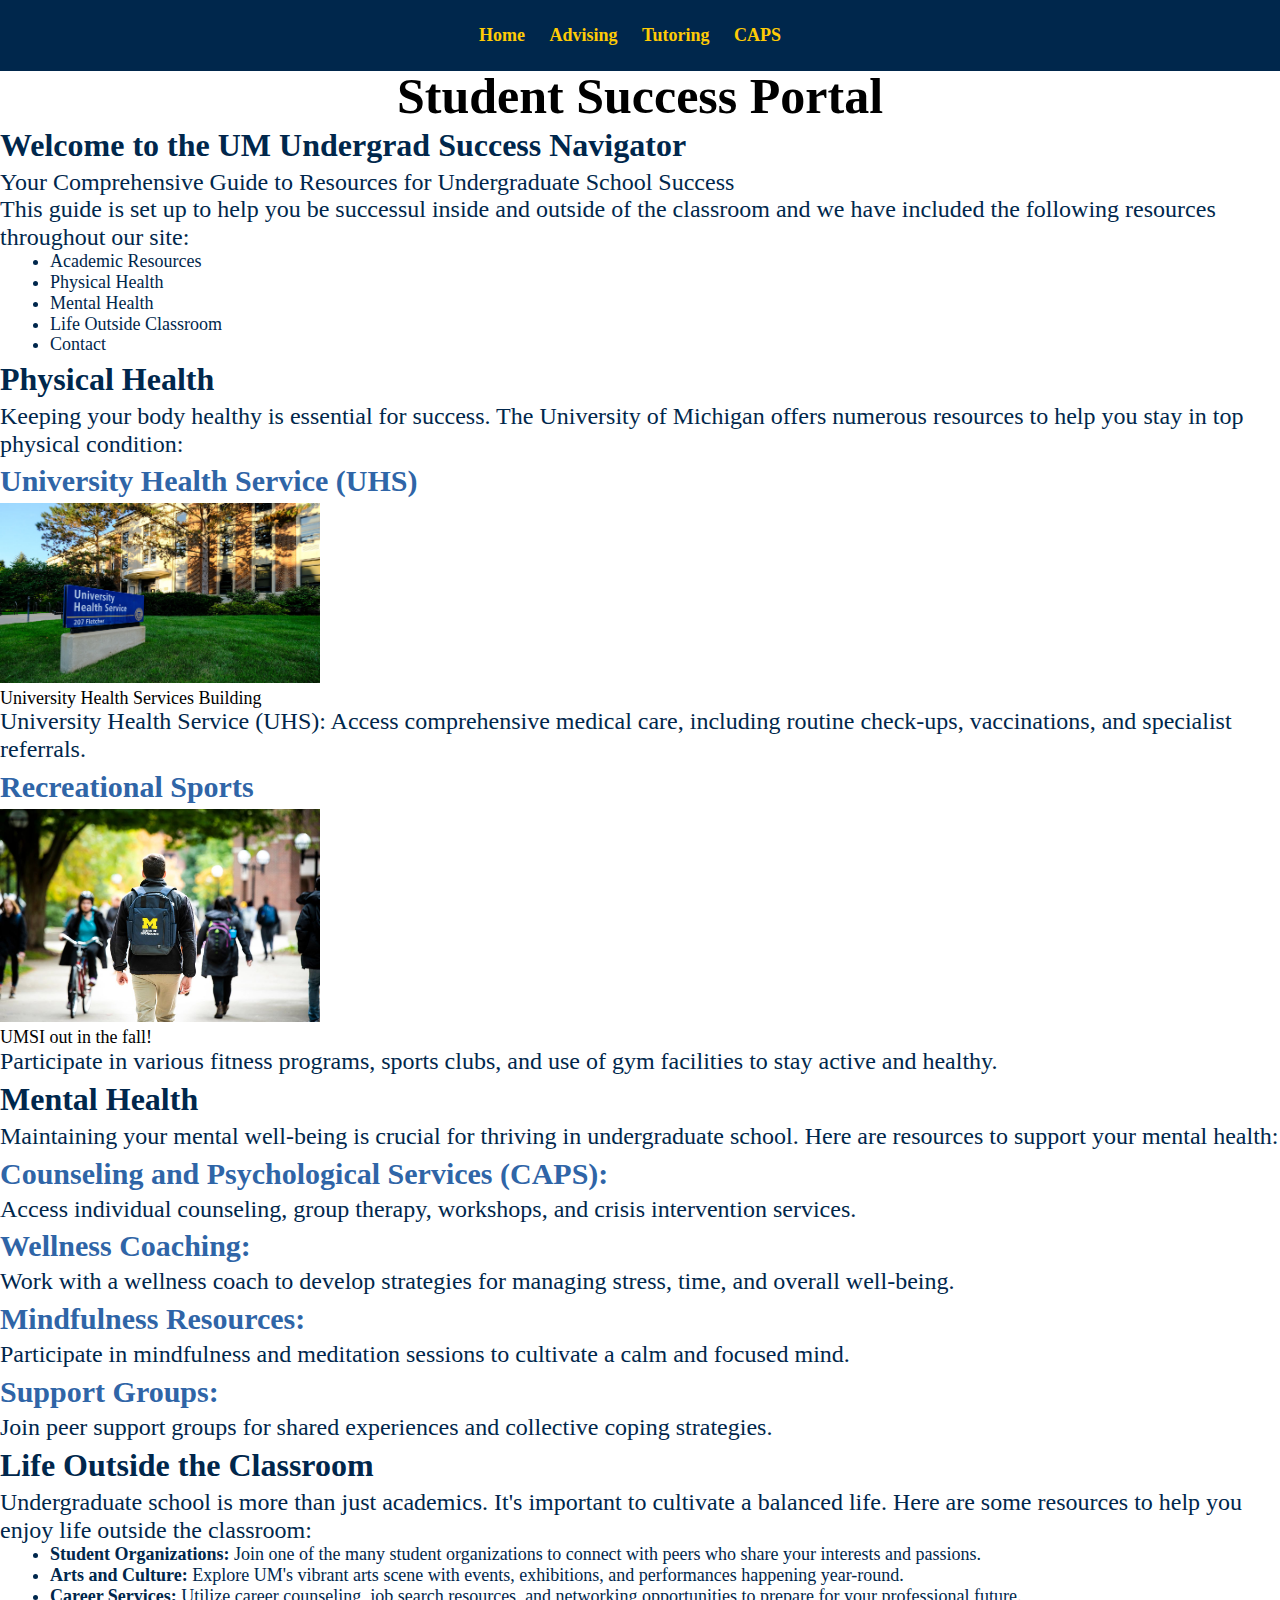
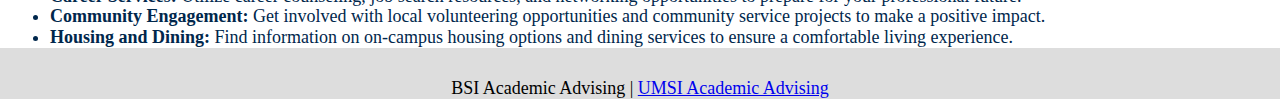
==== index.html @ c3f6f178 "Add files via upload" ====
<!DOCTYPE html>
<html lang="en">
<head>
    <meta charset="utf-8">
    <meta name="viewport" content="width=device-width, initial-scale=1.0">

    <link rel="stylesheet" type="text/css" href="css/html5reset.css">
    <link rel="stylesheet" type="text/css" href="css/style.css">
    <title>Student Success Portal</title>
</head>
<body>
    <div class="skip"><a href="#main">Skip to Main Content</a></div>

    <header>
  <!-- <a href = "">Skip to Main Content</a> -->
        
        <nav>
            <ul>
                <li><a href = "index.html">Home</a></li>
                <li><a href = "Advising.html">Advising</a></li>
                <li><a href = "Tutoring.html">Tutoring</a></li>
                <li><a href = "CAPS.html">CAPS</a></li>
            </ul>
        </nav>
        <!-- <img src="images/UMSI_signature_vertical_informal_solidblue.jpg" width="200" alt="UMSI Logo"> -->
        <!-- <h1>Student Success Portal</h1> -->

    </header>
    <main class="container" id = "main">
        <div class = "Title">
            <h1>Student Success Portal</h1>
        </div>

        <div class = "page overview">
            <h2>Welcome to the UM Undergrad Success Navigator</h2>
            <p> Your Comprehensive Guide to Resources for Undergraduate School Success</p>
            <p>This guide is set up to help you be successul inside and outside of the classroom and we have included the following resources throughout our site:</p>
            <ol>
                <li>Academic Resources</li>
                <li>Physical Health</li>
                <li>Mental Health</li>
                <li>Life Outside Classroom</li>
                <li>Contact</li>
            </ol>
        </div>
        
        <div class = "health overview">
            <h2>Physical Health</h2>
            <p>Keeping your body healthy is essential for success. The University of Michigan offers numerous resources to help you stay in top physical condition:</p>
            <h3>University Health Service (UHS)</h3>
        </div>

        <div class="health-image" id="health">
            <img src="images/UHS.jpg" alt="University Health Services building">
            <figcaption>University Health Services Building</figcaption>
        </div>
            
        <div class = "UHS overview">
            <p>University Health Service (UHS): Access comprehensive medical care, including routine check-ups, vaccinations, and specialist referrals.</p>
        </div>
            
        <div class = "sports overview">
            <h3>Recreational Sports</h3>
        </div>

        <div class="campus-image" id="campus">
                <img src="images/UMSI_CampusFall_UMSIBackpack_02.jpg" alt="A student wears a UMSI backpack in fall on the drag.">
                <figcaption>UMSI out in the fall!</figcaption>
        </div>

        <div class = "program overview">
            <p>Participate in various fitness programs, sports clubs, and use of gym facilities to stay active and healthy.</p>
        </div>
        
        <div class = "mental overview">        
            <h2>Mental Health</h2>
            <p>Maintaining your mental well-being is crucial for thriving in undergraduate school. Here are resources to support your mental health:</p>
            <article>
                <h3>Counseling and Psychological Services (CAPS):</h3>
                <p> Access individual counseling, group therapy, workshops, and crisis intervention services.</p>
            </article>
            <article>
                <h3>Wellness Coaching:</h3>

                <p>Work with a wellness coach to develop strategies for managing stress, time, and overall well-being.</p>
            </article>
            <article>
                <h3>Mindfulness Resources:</h3>

                <p> Participate in mindfulness and meditation sessions to cultivate a calm and focused mind.</p>
            </article>
            <article>
                <h3>Support Groups:</h3>

                <p> Join peer support groups for shared experiences and collective coping strategies.</p>
            </article>
        </div>

        
        <!-- <section id="life-outside-classroom"> -->
        <div class = "extra overview">
            <h2>Life Outside the Classroom</h2>
            <p>Undergraduate school is more than just academics. It's important to cultivate a balanced life. Here are some resources to help you enjoy life outside the classroom:</p>

            <ul>
                <li><strong>Student Organizations:</strong> Join one of the many student organizations to connect with peers who share your interests and passions.</li>
                <li><strong>Arts and Culture:</strong> Explore UM's vibrant arts scene with events, exhibitions, and performances happening year-round.</li>
                <li><strong>Career Services:</strong> Utilize career counseling, job search resources, and networking opportunities to prepare for your professional future.</li>
                <li><strong>Community Engagement:</strong> Get involved with local volunteering opportunities and community service projects to make a positive impact.</li>
                <li><strong>Housing and Dining:</strong> Find information on on-campus housing options and dining services to ensure a comfortable living experience.</li>
            </ul>
        </div>
            
        <!-- </section> -->
        <!-- Content taken & modified from UMGPT with the prompt, "write me a webpage of intro content to help University of Michigan Master's students navigate different resources for being successful in grad school - this will include academic resources, physical health resources, mental health resources, support for life outside the classroom"
        UMGPT. (2024). UMGPT (August 29th version) [Large language model]. -->
    </main>
    <footer>
        <p>BSI Academic Advising | <a href="https://sites.google.com/umich.edu/bsiacademicadvising/home">UMSI Academic Advising </a></p>
        </footer>
</body>
</html>
---- css/style.css ----
/* starter_style.css from HW3 */
html{
    scroll-behavior: smooth;
  }
  
  body{
    background-color: white;
    font-size: 18px;
    line-height: 1.15;
    margin: 0;
    padding: 0;
  }
  
  
  .overview{
    background-attachment: fixed; /* Parallax effect */     
    background-position: center;  /* Parallax effect */
    background-repeat: no-repeat; /* Parallax effect */
    background-size: cover;       /* Parallax effect */
    color: #00274C;
    /* height: 40px;                Parallax effect */
  }
  
  /* .page.overview{
    text-align: center;
  } */
  
  .overview p{
    color: #00274C;
    font-size: 24px;
    /* padding: 0 100px; */
    text-align: left;
  }

  h1{
    font-size: 50px;
    line-height: 1;
    /* padding: 50px 0; */
    text-align: center;
  }
  
  h2{
    font-size: 32px;
    line-height: 1.5;
  }

  h3{
    font-size: 30px;
    line-height: 1.5;
    color: #2F65A7;
  }
  
  nav li{
    display:inline;
    padding-right:20px;
  
  }
  
  nav a{
    color: #FFCB05;
    font-weight: bold;
    text-decoration: none;
  }
  
  
  .skip a{
    background: white;
    left: 0;
    padding: 6px;
    -webkit-transition: top 1s ease-out;
    transition: top 1s ease-out;
    z-index: 1;
  }
  
  
  nav{
    background-color: #00274C;
    padding: 25px 0; 
    text-align: center;
  }
  
  footer{
    background-color: #ddd;
    color: black;
    padding-top: 30px;
    text-align: center;
  }
  
  
  .text-block{
    background-color: rgba(255, 255, 255, .8);
    border: 10px solid black;
    padding: 30px;
  }
  
  
  @media screen and (prefers-reduced-motion: reduce){
    html{
        scroll-behavior: auto; /* Removes scroll animation */
    }
  
    .skip a{
      -webkit-transition: none; /* sets to default setting */
      transition: none;        /* sets to default setting */
     }
  
    /*Turn off parallax*/
    header{
      background-attachment: initial;
    }
  }

/* end */
img {
    width: 25%;
    height: auto;
  }

ul, ol {
    list-style-type: disc; /* Default bullet point */
    /* margin-left: 20px; Add some space for the bullet */
    padding: 0 50px;
  }

  nav a:hover, nav a:focus{
    text-decoration-line: underline;
}

.skip{
    position: absolute;
    top: -40px;
}
.skip:focus{
    top: 20px;
}
:focus{
    border: 2px solid;
}


/* .container{
    display: grid;
    grid-template-columns: 1fr 1fr;
    grid-gap: 15px;
}
.health .overview, .health-image, .UHS .overview{
    grid-column: 1/2;
}
.sports .overview, .campus-image, .program .overview{
    grid-column: 2/3;
} */

/* 
.container{
    display: grid;
    grid-template-columns: 1fr 1fr 1fr;
    grid-gap: 15px;
}

.Title{
    grid-column: 1/-1;
    grid-row: 1;
    justify-self: center;
}
.overview, .health, .sports, .mental{
    grid-column: 1/-1;
    margin-bottom: 20px;
}




.health-image, .campus-image{
    grid-column: 2/3;
    justify-items: center;
} */
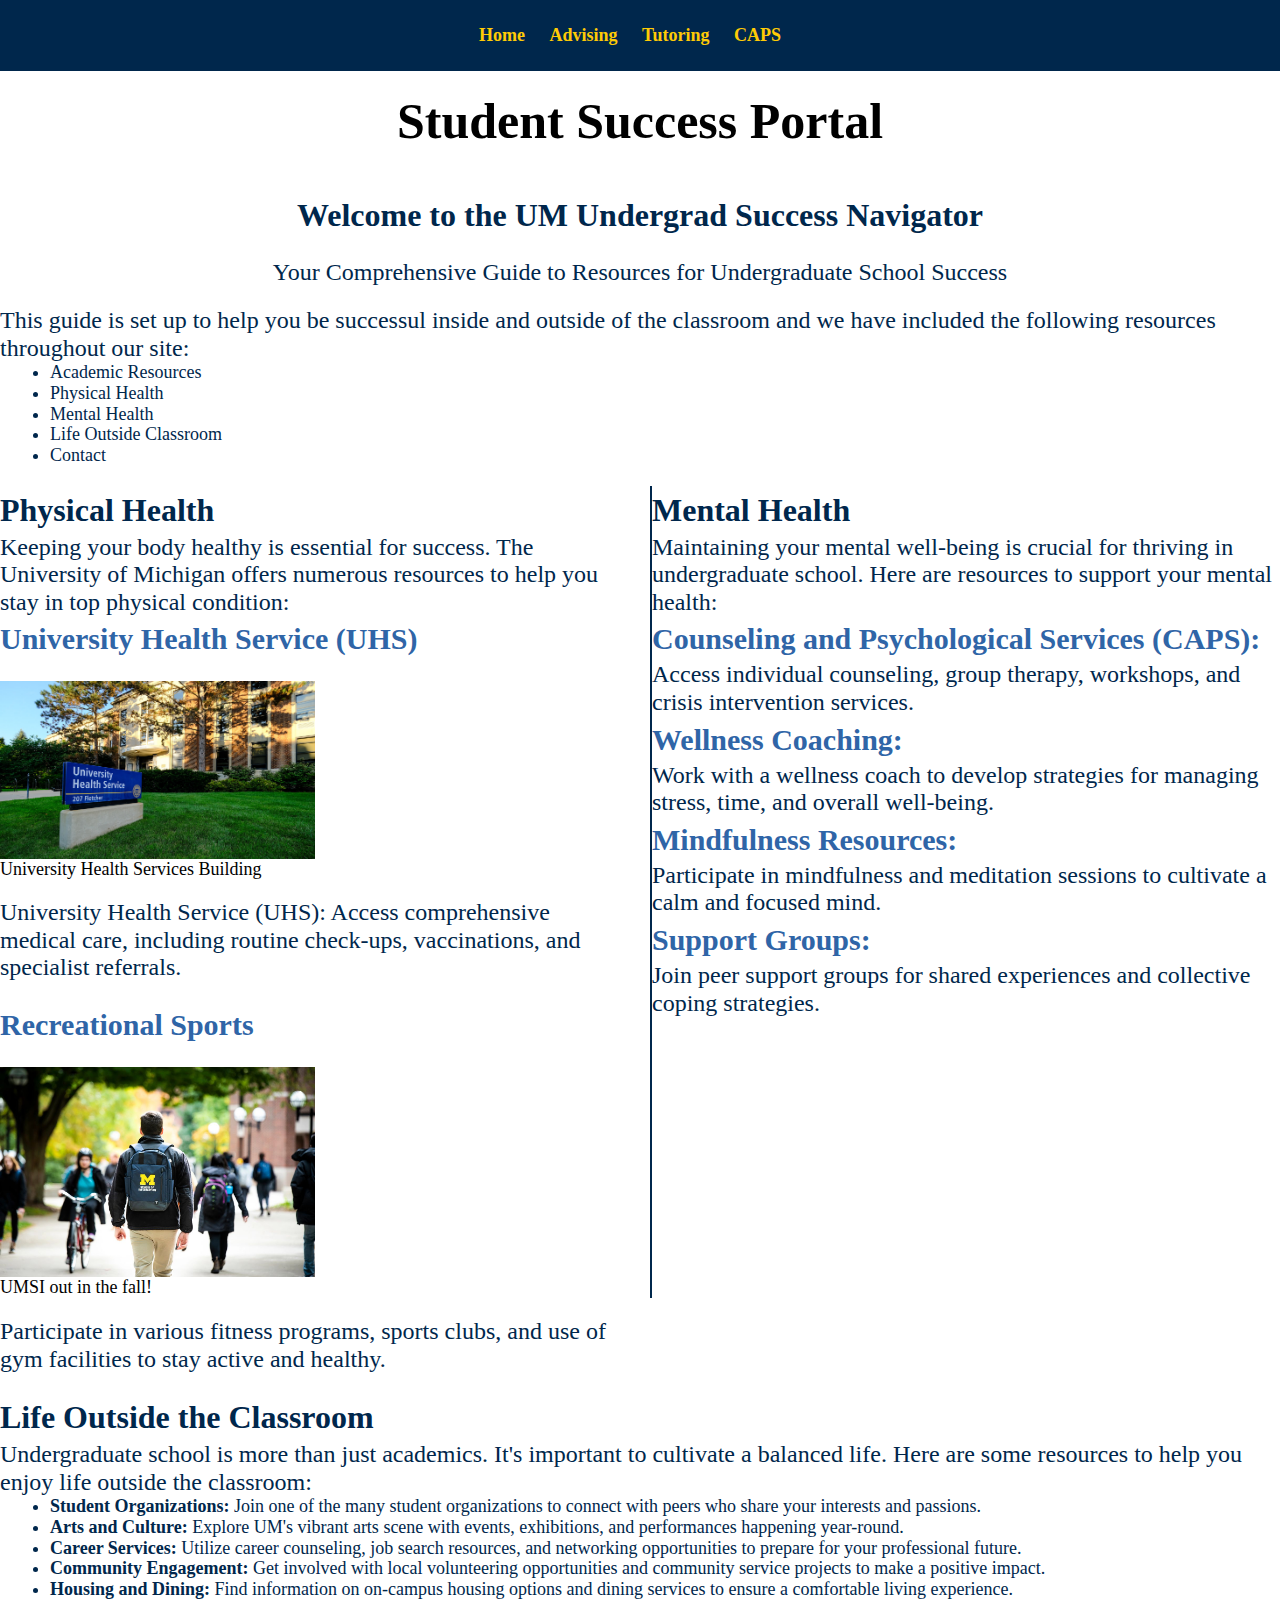
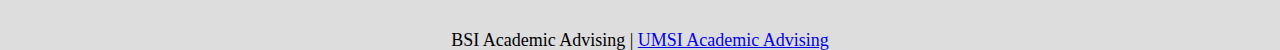
==== commit d1f987e0: "Add files via upload" ====
--- a/index.html
+++ b/index.html
@@ -32,8 +32,11 @@
         </div>
 
         <div class = "page overview">
-            <h2>Welcome to the UM Undergrad Success Navigator</h2>
+            <h2>Welcome to the UM Undergrad Success Navigator</h2><br>
             <p> Your Comprehensive Guide to Resources for Undergraduate School Success</p>
+        </div>
+   
+        <div class = "content overview">
             <p>This guide is set up to help you be successul inside and outside of the classroom and we have included the following resources throughout our site:</p>
             <ol>
                 <li>Academic Resources</li>
--- a/css/style.css
+++ b/css/style.css
@@ -18,7 +18,7 @@
     background-repeat: no-repeat; /* Parallax effect */
     background-size: cover;       /* Parallax effect */
     color: #00274C;
-    /* height: 40px;                Parallax effect */
+    /* height: 400px;                /*Parallax effect */
   }
   
   /* .page.overview{
@@ -34,7 +34,7 @@
 
   h1{
     font-size: 50px;
-    line-height: 1;
+    line-height: 2;
     /* padding: 50px 0; */
     text-align: center;
   }
@@ -112,7 +112,7 @@
 
 /* end */
 img {
-    width: 25%;
+    width: 50%;
     height: auto;
   }
 
@@ -137,7 +137,86 @@
     border: 2px solid;
 }
 
-
+.container{
+    display: grid;
+    grid-template-columns: 1fr 1fr;
+    grid-gap: 20px;
+    width: 100%;
+}
+.Title{
+    grid-column: 1/-1;
+}
+.page.overview{
+    display: flex;
+    grid-column: 1 / -1;
+    align-items: center;
+    justify-content: center;
+    flex-direction: column;
+}
+.page.overview p{
+    text-align: center;
+    padding-left: 5%;
+    padding-right: 5%;
+}
+.content.overview{
+    grid-column: 1/-1;
+}
+
+.health.overview{
+    grid-column: 1/2;
+    display: flex;
+    flex-direction: column;
+    grid-row: 4;
+}
+.health-image{
+    grid-column: 1/2;
+    display: flex;
+    flex-direction: column;
+    grid-row: 5;
+}
+.UHS.overview{
+    grid-column: 1/2;
+    display: flex;
+    flex-direction: column;
+    grid-row: 6;
+}
+.sports.overview{
+    grid-column: 1/2;
+    display: flex;
+    flex-direction: column;
+    grid-row: 7;
+}
+.campus-image{
+    grid-column: 1/2;
+    display: flex;
+    flex-direction: column;
+    grid-row: 8;
+}
+.program.overview{
+    grid-column: 1/2;
+    display: flex;
+    flex-direction: column;
+    grid-row: 9;
+}
+
+.mental.overview{
+    grid-column: 2/3;
+    display: flex;
+    flex-direction: column;
+    grid-row: 4/9;
+    border-left: 2px solid #00274C;
+}
+.extra.overview{
+    grid-column: 1/-1;
+}
+
+
+/* .health-image, .campus-image{
+    display: flex;
+    grid-column: 1 / -1;
+    align-items: center;
+    justify-content: center;
+} */
 /* .container{
     display: grid;
     grid-template-columns: 1fr 1fr;
